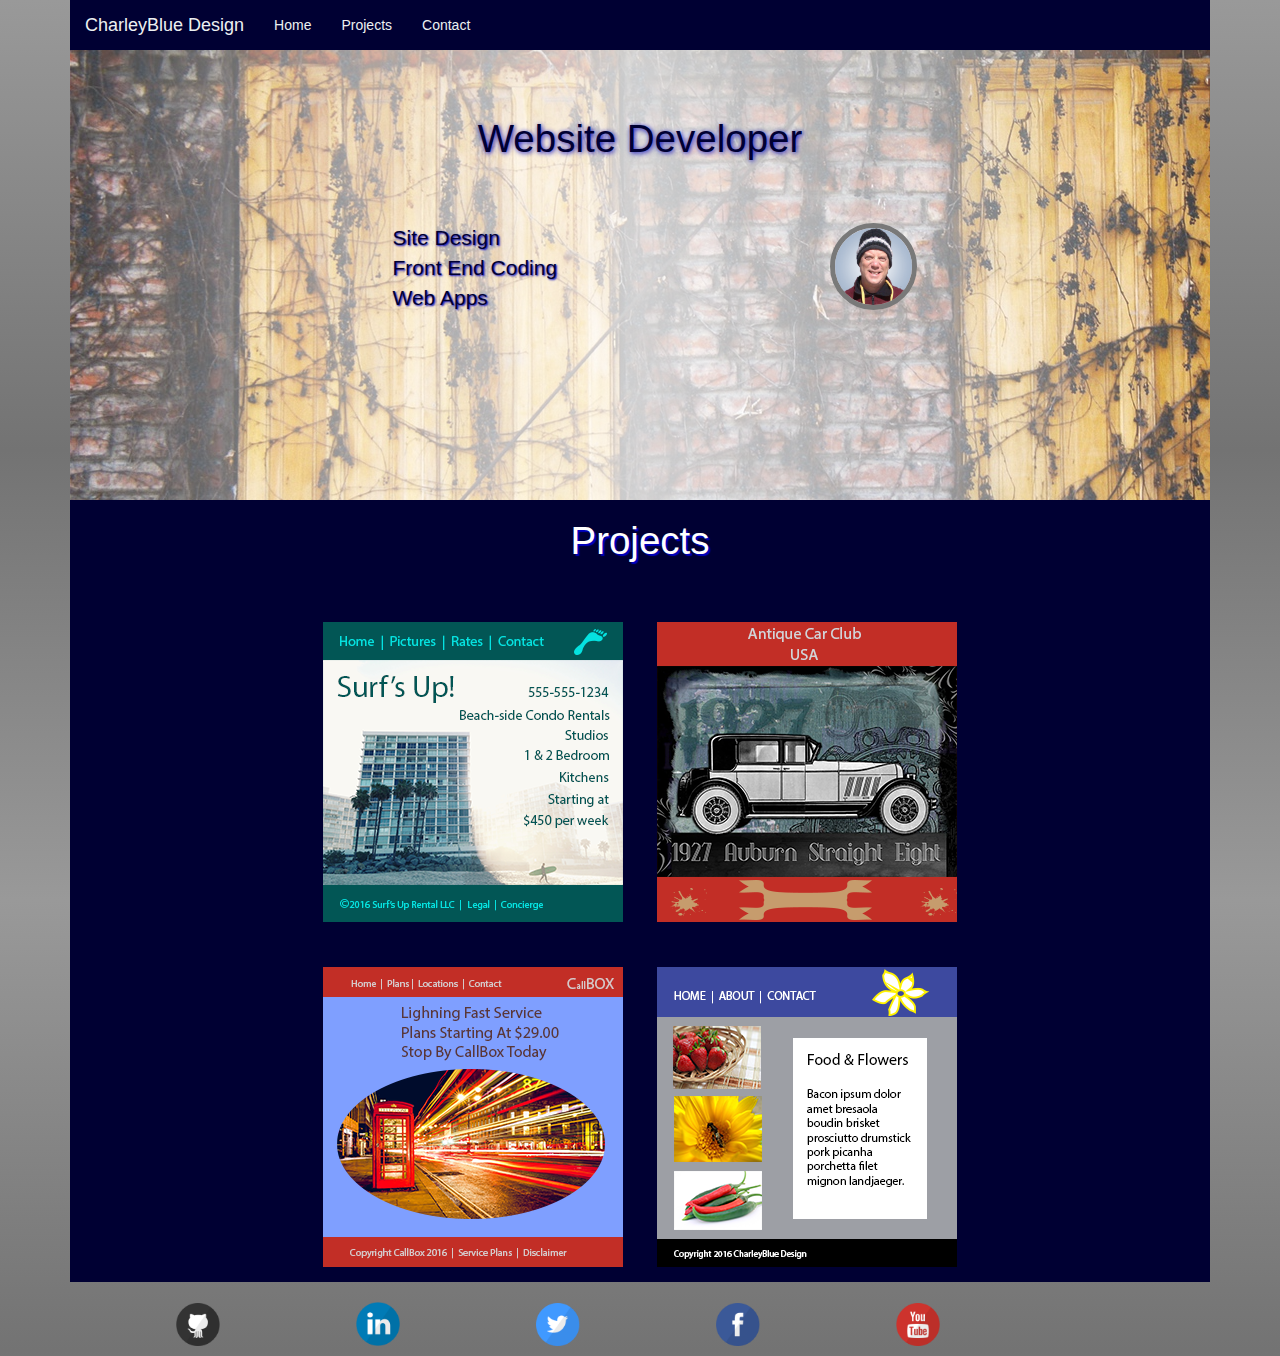
==== project2/index.html @ 141b8b30 "pushing a lot of new stuff" ====
<!DOCTYPE html>
<html>
    <head>
        <meta charset="utf-8">
        <meta name="viewport" content="width=device-width, initial-scale=1.0">
        <title>CharleyBlue Design</title>
        <link rel="stylesheet" href="css/bootstrap.min.css" media="screen" title="stylesheet" charset="utf-8">
        <link rel="stylesheet" href="css/navbar-reset.css" media="screen" charset="utf-8">
        <link rel="stylesheet" href="css/styles.css" media="screen" charset="utf-8" />

    </head>
    <body>
        <div class="container">
            <nav class="navbar-default">
                <div class="navbar-header">
                    <button type="button" name="button" class="navbar-toggle collapsed" data-toggle="collapse" data-target=".navbar-collapes">
                        <span class="sr-only">Toggle navigation</span>
                        <span class="icon-bar"></span>
                        <span class="icon-bar"></span>
                        <span class="icon-bar"></span>
                    </button>
                    <a class="navbar-brand" href="#">CharleyBlue Design</a>
                </div>
                <div class="navbar-collapse collapse">
                    <ul class="nav navbar-nav">
                        <li role="presentation"><a href="index.html">Home</a></li>
                        <li role="presentation"><a href="#projects">Projects</a></li>
                        <li role="presentation"><a href="#">Contact</a></li>
                    </ul>
                </div>
            </nav>
            <div class="jumbotron" id="top-hero">
                <h1>Website Developer</h1>
                <div class="row">
                    <div class="col-md-3 top-move"></div>
                    <ul class="col-md-3 col-sm-6 col-xs-6 list-unstyled top-move">
                        <li>Site Design</li>
                        <li>Front End Coding</li>
                        <li>Web Apps</li>
                    </ul>
                    <div class="col-md-2 col top-move"></div>
                    <div class="col-md-2 col-sm-6 col-xs-6 top-move">
                        <img src="images/cbwinterCropped2.jpg" class="cropPic" alt="Charley's picture" />
                    </div>
                    <div class="col-md-2 top-move"></div>
                </div>
            </div>
            <div class="newDiv" id="projects">
                <h1>Projects</h1>
                <div class="center">
                    <div class="group">
                        <img src="images/mockUpSurfsUp.png" alt="BareFoot Rentals" />
                        <img src="images/mockUpAntqCar.png" alt="Antique Car Club USA" />
                    </div>
                    <div class="group">
                        <img src="images/mockUpCallBox.png" alt="CallBox Phones" />
                        <img src="images/mockUpFood.png" alt="Food &amp; Flowers" />
                    </div>
                </div>
            </div>
            <div class="footer" id="contact">
                <div id="iconLinks">
          <ul>
            <li><a href="https://github.com/charleyblue"><img src="images/icons/github.png" alt="github icon link" class="iconImg" /></a></li>
            <li><a href="https://www.linkedin.com/in/charleyblewett"><img src="images/icons/linkedin.png" alt="linkedin icon link" class="iconImg" /></a></li>
            <li><a href="#"><img src="images/icons/twitter.png" alt="twitter icon link" class="iconImg" /></a></li>
            <li><a href="#"><img src="images/icons/facebook.png" alt="facebook icon" class="iconImg" /></a></li>
            <li><a href="#"><img src="images/icons/youtube.png" alt="YouTube icon" class="iconImg" /></a></li>
          </ul>
        </div>
            </div>
        </div>
        <script type="text/javascript" src="js/bootstrap.min.js"></script>
    </body>
</html>
---- project2/css/styles.css ----
html {
    height: 100%;
}
body {
    background: linear-gradient(to top, #999, #737373, #999);
    height: 100%;
}
.jumbotron {
    background: linear-gradient(to right, rgba(255, 255, 255, 0.2), rgba(255, 255, 255, 0.6), rgba(255, 255, 255, 0.8), rgba(255, 255, 255, 0.6), rgba(255, 255, 255, 0.2)), url(../images/brickBg.jpg);
    min-height: 450px;
}
.jumbotron h1 {
    color: #000033;
    font-size: 2.75em;
    text-align: center;
    text-shadow: 1px 1px 5px #0000BF;
}
.container .jumbotron {
    border-radius: 0;
    margin-bottom: 0;
}
.top-move {
    margin-top: 5%;
}
.list-unstyled li {
    color: #000033;
    font-size: 1.5em;
    text-shadow: 1px 1px 2px #0000BF;
}
.cropPic {
    border: 5px solid #797979;
    border-radius: 100%;
    max-width: 60%;
}
.newDiv {
    background: #000033;
    min-height: 450px;
    margin-top: 0;
    width: 100%;
}

.newDiv h1 {
    color: #fff;
    font-size: 2.75em;
    margin-top: 0;
    padding: 20px 0;
    text-align: center;
    text-shadow: 2px 2px 1px #0000BF;
}
.center {
    margin: 0 auto;
    text-align: center;
    width: 80%;
}
.group img {
    margin-top: 15px;
    padding: 15px;
}
.footer {
    padding-bottom: 20px;
}
#iconLinks li {
  display: inline;
  margin: 6%;
  list-style: none;
  position: relative;
  top: 20px;
}
.iconImg {
  width: 4%;
  height: 4%;
}
.iconImg:hover {
     transform: rotate(300deg);
}
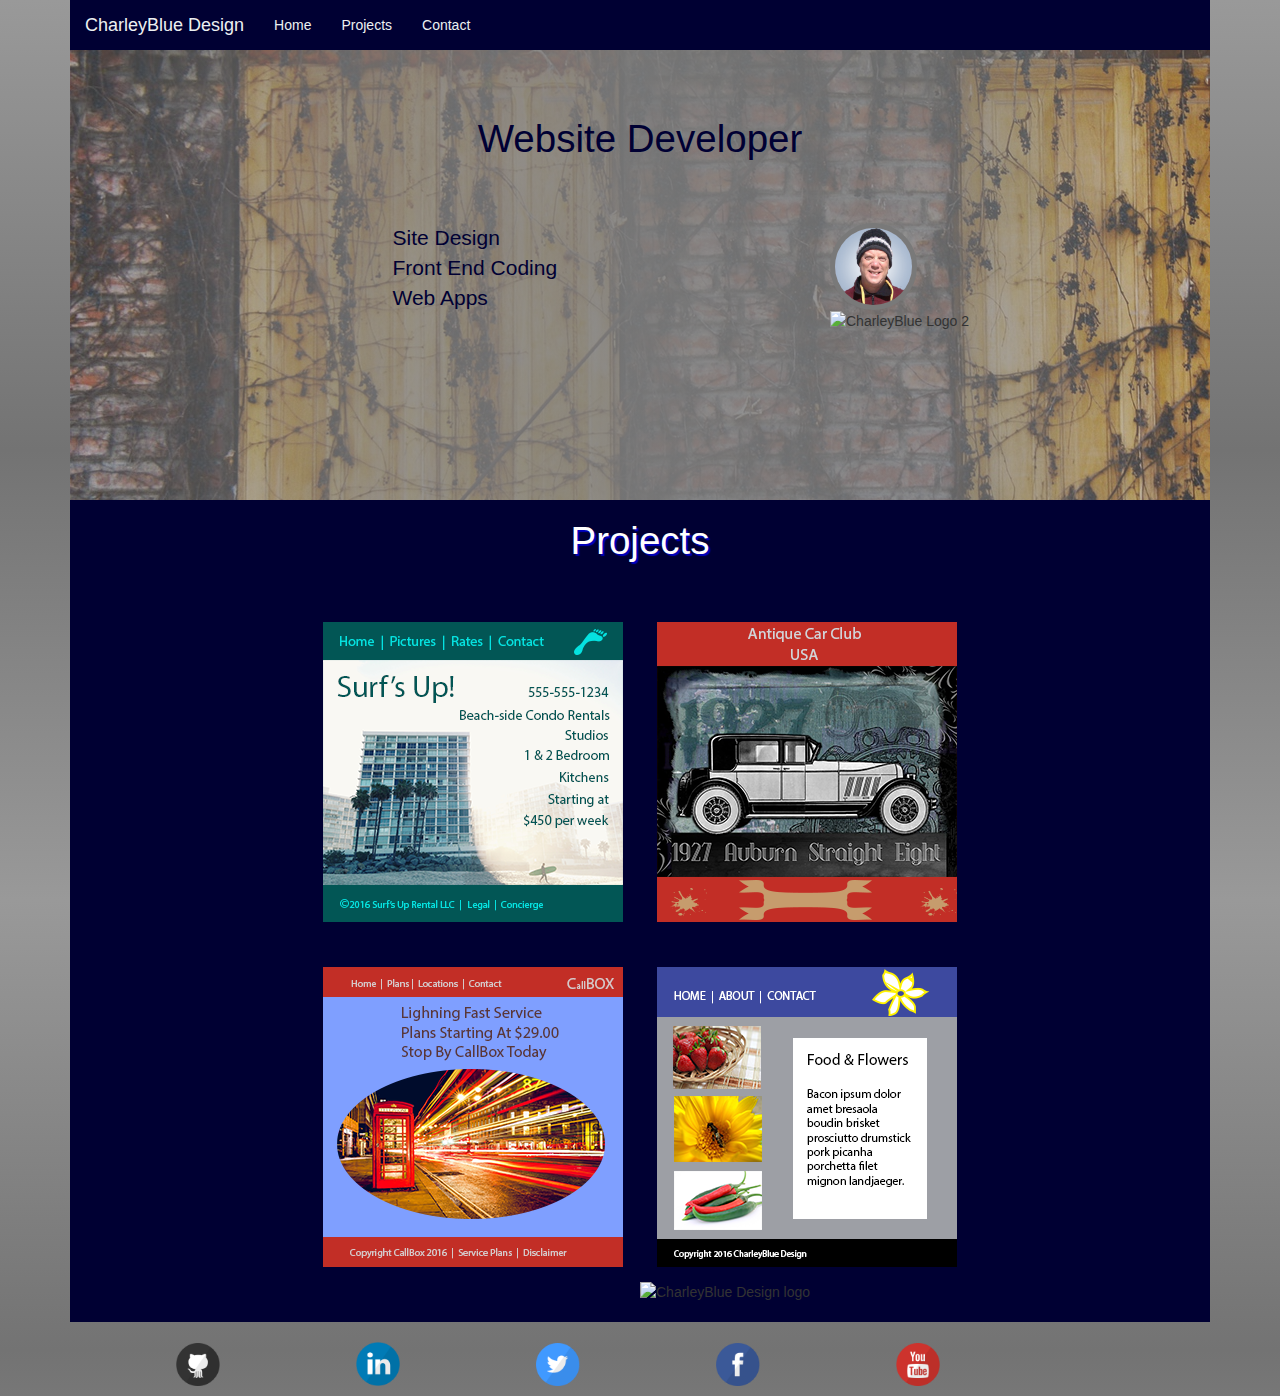
==== commit 113a45c7: "added logo to index.html and styled in styles.css" ====
--- a/project2/index.html
+++ b/project2/index.html
@@ -41,6 +41,7 @@
                     <div class="col-md-2 col top-move"></div>
                     <div class="col-md-2 col-sm-6 col-xs-6 top-move">
                         <img src="images/cbwinterCropped2.jpg" class="cropPic" alt="Charley's picture" />
+                        <img src="images/cbDesignLogo2.png" alt="CharleyBlue Logo 2" />
                     </div>
                     <div class="col-md-2 top-move"></div>
                 </div>
@@ -57,6 +58,7 @@
                         <img src="images/mockUpFood.png" alt="Food &amp; Flowers" />
                     </div>
                 </div>
+                <img src="images/cbDesignLogo1.png" alt="CharleyBlue Design logo" id="logo" />
             </div>
             <div class="footer" id="contact">
                 <div id="iconLinks">
--- a/project2/css/styles.css
+++ b/project2/css/styles.css
@@ -6,14 +6,14 @@
     height: 100%;
 }
 .jumbotron {
-    background: linear-gradient(to right, rgba(255, 255, 255, 0.2), rgba(255, 255, 255, 0.6), rgba(255, 255, 255, 0.8), rgba(255, 255, 255, 0.6), rgba(255, 255, 255, 0.2)), url(../images/brickBg.jpg);
+    background: linear-gradient(to right, rgba(128, 128, 128, 0.4), rgba(128, 128, 128, 0.8), rgba(128, 128, 128, 0.9), rgba(128, 128, 128, 0.8), rgba(128, 128, 128, 0.4)), url(../images/brickBg.jpg);
     min-height: 450px;
 }
 .jumbotron h1 {
     color: #000033;
     font-size: 2.75em;
     text-align: center;
-    text-shadow: 1px 1px 5px #0000BF;
+    /*text-shadow: 1px 1px 5px #0000BF;*/
 }
 .container .jumbotron {
     border-radius: 0;
@@ -25,7 +25,7 @@
 .list-unstyled li {
     color: #000033;
     font-size: 1.5em;
-    text-shadow: 1px 1px 2px #0000BF;
+    /*text-shadow: 1px 1px 2px #0000BF;*/
 }
 .cropPic {
     border: 5px solid #797979;
@@ -73,3 +73,8 @@
 .iconImg:hover {
      transform: rotate(300deg);
 }
+#logo {
+    position: relative;
+    left: 50%;
+    padding-bottom: 20px;
+}
